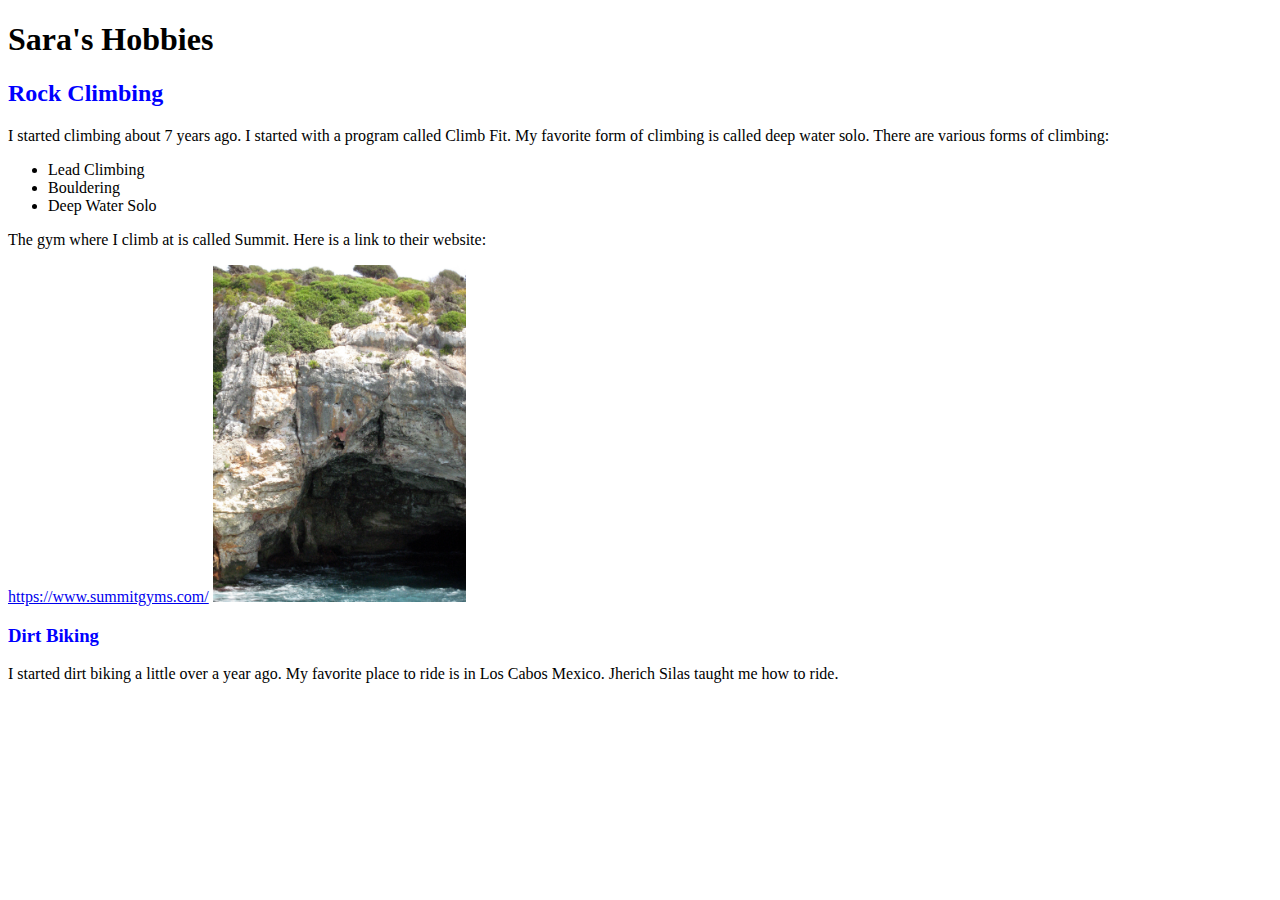
==== index.html @ ea4a3558 "added images" ====
<!DOCTYPE html>
<html lang="en">
<head>
    <meta charset="UTF-8">
    <meta http-equiv="X-UA-Compatible" content="IE=edge">
    <meta name="viewport" content="width=device-width, initial-scale=1.0">
    <link rel="stylesheet" href="index.css">
    <title>Sara's First Page</title>
</head>
<body>
    <header>
        <h1>Sara's Hobbies</h1>
        
    </header>
    
        <article>
            <h2
                class="subheaders">Rock Climbing
            </h2>
            <p>
                I started climbing about 7 years ago.
                I started with a program called Climb Fit.
                My favorite form of climbing is called deep water solo.
                There are various forms of climbing:
                <ul>
                    <li>Lead Climbing</li>
                    <li>Bouldering</li>
                    <li>Deep Water Solo</li>
                  </ul>

                  <p>
                      The gym where I climb at is called Summit. Here is a link to their website:
                  </p>
                  <a target="_blank" href="https://www.summitgyms.com/">https://www.summitgyms.com/</a>
            <img class="dwsImg" src="images/dws.jpg">
            
                </p>
            <h3 class="subheaders">
                Dirt Biking
            </h3>
            <p>
                I started dirt biking a little over a year ago.
                My favorite place to ride is in Los Cabos Mexico.
                Jherich Silas taught me how to ride.
            </p>
        </article>
    
</body>
</html>
---- index.css ----
.firstClass {
    color:aqua;
}
.subheaders {
    color:blue;
}

.dwsImg {
    max-width: 20%;
}
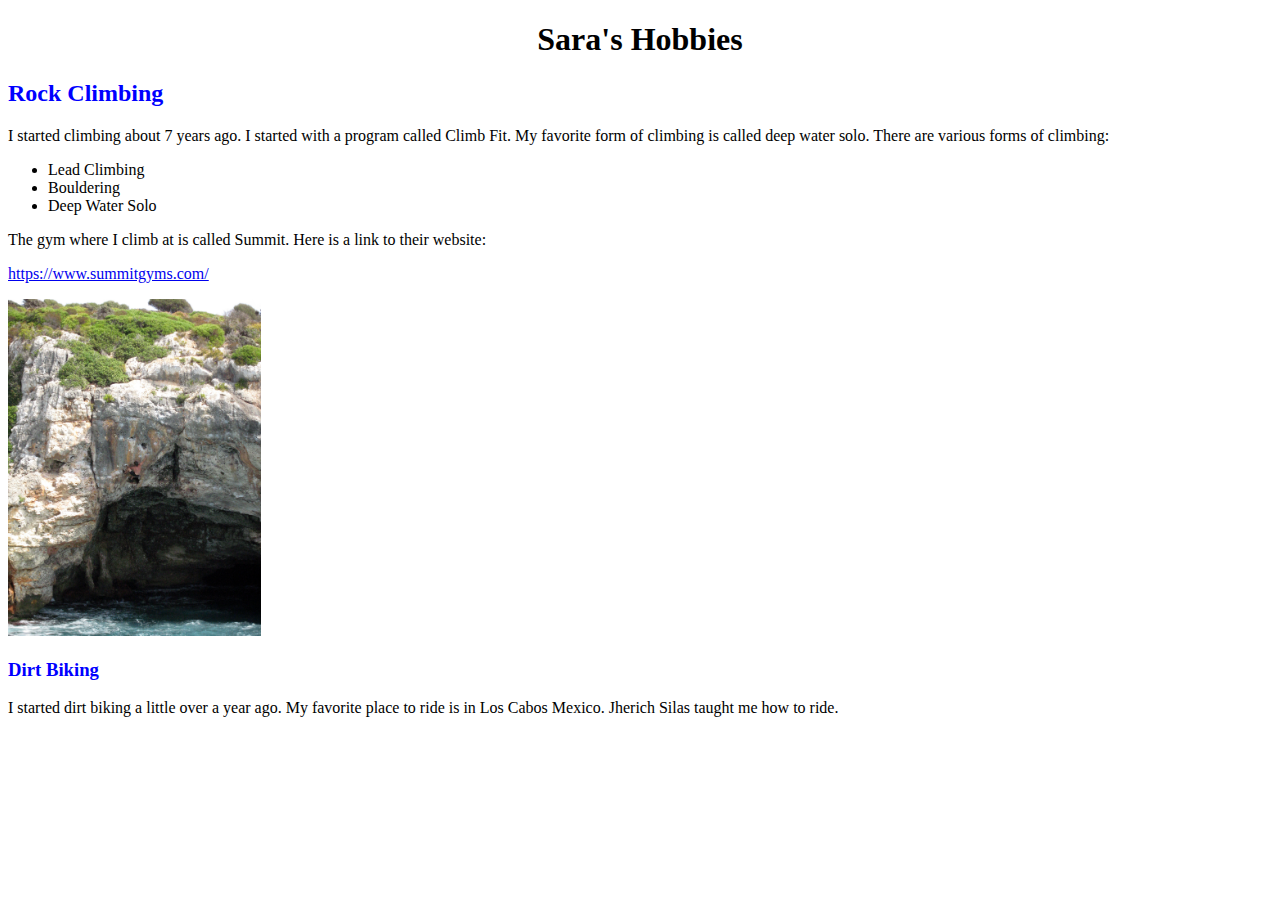
==== commit 09737fe3: "space adjusting" ====
--- a/index.html
+++ b/index.html
@@ -14,10 +14,8 @@
     </header>
     
         <article>
-            <h2
-                class="subheaders">Rock Climbing
-            </h2>
-            <p>
+            <h2 class="subheaders">Rock Climbing</h2>
+            <div>
                 I started climbing about 7 years ago.
                 I started with a program called Climb Fit.
                 My favorite form of climbing is called deep water solo.
@@ -32,12 +30,14 @@
                       The gym where I climb at is called Summit. Here is a link to their website:
                   </p>
                   <a target="_blank" href="https://www.summitgyms.com/">https://www.summitgyms.com/</a>
-            <img class="dwsImg" src="images/dws.jpg">
+           <p><img class="dwsImg" src="images/dws.jpg"></p>
             
-                </p>
+                </div>
             <h3 class="subheaders">
                 Dirt Biking
             </h3>
+
+            
             <p>
                 I started dirt biking a little over a year ago.
                 My favorite place to ride is in Los Cabos Mexico.
--- a/index.css
+++ b/index.css
@@ -7,4 +7,7 @@
 
 .dwsImg {
     max-width: 20%;
+}
+h1 {
+    text-align: center;
 }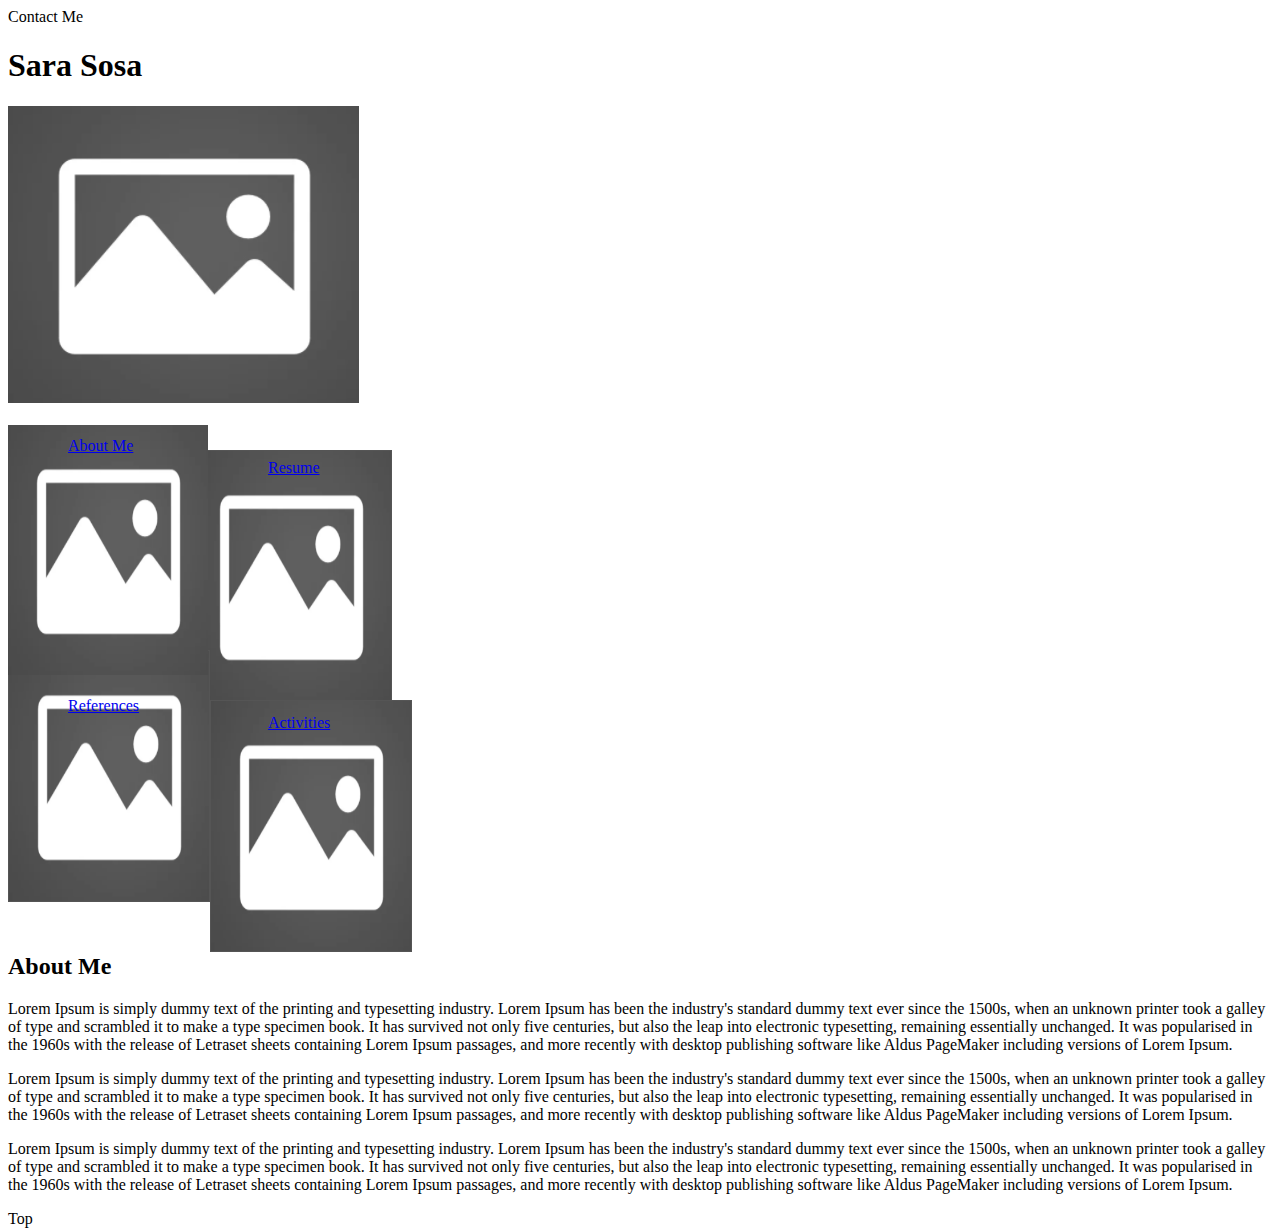
==== commit 3b56e20c: "revamped front page" ====
--- a/index.html
+++ b/index.html
@@ -5,45 +5,66 @@
     <meta http-equiv="X-UA-Compatible" content="IE=edge">
     <meta name="viewport" content="width=device-width, initial-scale=1.0">
     <link rel="stylesheet" href="index.css">
-    <title>Sara's First Page</title>
+    <title>Sara's Profile Page</title>
 </head>
 <body>
-    <header>
-        <h1>Sara's Hobbies</h1>
-        
-    </header>
-    
-        <article>
-            <h2 class="subheaders">Rock Climbing</h2>
-            <div>
-                I started climbing about 7 years ago.
-                I started with a program called Climb Fit.
-                My favorite form of climbing is called deep water solo.
-                There are various forms of climbing:
-                <ul>
-                    <li>Lead Climbing</li>
-                    <li>Bouldering</li>
-                    <li>Deep Water Solo</li>
-                  </ul>
+    <div>
+        Contact Me
+    </div>
+   <h1>
+       Sara Sosa
+   </h1>
+   
+   <img src="images/placeholderpic.PNG" alt="Placeholder picture">
 
-                  <p>
-                      The gym where I climb at is called Summit. Here is a link to their website:
-                  </p>
-                  <a target="_blank" href="https://www.summitgyms.com/">https://www.summitgyms.com/</a>
-           <p><img class="dwsImg" src="images/dws.jpg"></p>
-            
-                </div>
-            <h3 class="subheaders">
-                Dirt Biking
-            </h3>
+   <section>
+       <div>
+        <a href="#AboutMe" class="amtext">About Me</a>
+       </div>
+       <img src="images/placeholderpic.PNG" class="ampic" alt="Placeholder picture">
 
-            
-            <p>
-                I started dirt biking a little over a year ago.
-                My favorite place to ride is in Los Cabos Mexico.
-                Jherich Silas taught me how to ride.
-            </p>
-        </article>
+       <div>
+        <a href="Resume.html" class="restext">Resume</a>
+       </div>
+       <img src="images/placeholderpic.PNG" class="respic" alt="Placeholder picture">
+
+       <div>
+        <a href="References.html" class="reftext">References</a>
+       </div>
+       <img src="images/placeholderpic.PNG" class="refpic" alt="Placeholder picture">
+
+       <div>
+        <a href="Activities.html" class="acttext">Activities</a>
+       </div>
+       <img src="images/placeholderpic.PNG" class="actpic" alt="Placeholder picture">
+
+   </section>
+
+   <section>
+       <h2 
+       id="AboutMe" class="amhp">About Me</h2>
+       </h2>
+       
+       <article class="amps">
+       <p>
+        Lorem Ipsum is simply dummy text of the printing and typesetting industry. Lorem Ipsum has been the industry's standard dummy text ever since the 1500s, when an unknown printer took a galley of type and scrambled it to make a type specimen book. It has survived not only five centuries, but also the leap into electronic typesetting, remaining essentially unchanged. It was popularised in the 1960s with the release of Letraset sheets containing Lorem Ipsum passages, and more recently with desktop publishing software like Aldus PageMaker including versions of Lorem Ipsum.
+       </p>
+       <p>
+        Lorem Ipsum is simply dummy text of the printing and typesetting industry. Lorem Ipsum has been the industry's standard dummy text ever since the 1500s, when an unknown printer took a galley of type and scrambled it to make a type specimen book. It has survived not only five centuries, but also the leap into electronic typesetting, remaining essentially unchanged. It was popularised in the 1960s with the release of Letraset sheets containing Lorem Ipsum passages, and more recently with desktop publishing software like Aldus PageMaker including versions of Lorem Ipsum.
+       </p>
+       <p>
+        Lorem Ipsum is simply dummy text of the printing and typesetting industry. Lorem Ipsum has been the industry's standard dummy text ever since the 1500s, when an unknown printer took a galley of type and scrambled it to make a type specimen book. It has survived not only five centuries, but also the leap into electronic typesetting, remaining essentially unchanged. It was popularised in the 1960s with the release of Letraset sheets containing Lorem Ipsum passages, and more recently with desktop publishing software like Aldus PageMaker including versions of Lorem Ipsum.
+       </p>
+
+       <div>
+           Top
+       </div>
+
+    </article>
+
+   </section>
+       
+
     
 </body>
 </html>--- a/index.css
+++ b/index.css
@@ -1,13 +1,66 @@
-.firstClass {
-    color:aqua;
+.ampic {
+    width: 200px;
+    height: 250px;
+    
+  }
+  
+  .respic {
+    width: 200px;
+    height: 250px;
+    position: absolute;
+    left: 190px;
+    top: 450px;
+    border: 1px solid #555;
+    z-index: -1;
+  }
+  .refpic{
+    width: 200px;
+    height: 250px;
+    position: absolute;
+    top: 650px;
+    border: 1px solid #555;
+    z-index: -1;
+  }
+  
+  
+  .actpic{
+    width: 200px;
+    height: 250px;
+    position: absolute;
+    left: 210px;
+    top: 700px;
+    border: 1px solid #555;
+    z-index: -1;
+  }
+
+  /* text spacing */
+
+  .amtext {
+      position: relative;
+      left: 60px;
+      top: 30px;
+  }
+  .restext {
+    position: relative;
+    left: 260px;
+    top: -220px;
 }
-.subheaders {
-    color:blue;
+.reftext {
+    position: relative;
+    left: 60px;
+    
 }
-
-.dwsImg {
-    max-width: 20%;
+.acttext {
+    position: relative;
+    left: 260px;
+    top: -1px;
 }
-h1 {
-    text-align: center;
-}+/* about me section on homepage */
+.amhp{
+    position: relative;
+    top: 200px;
+}
+.amps {
+    position: relative;
+    top: 200px;
+}
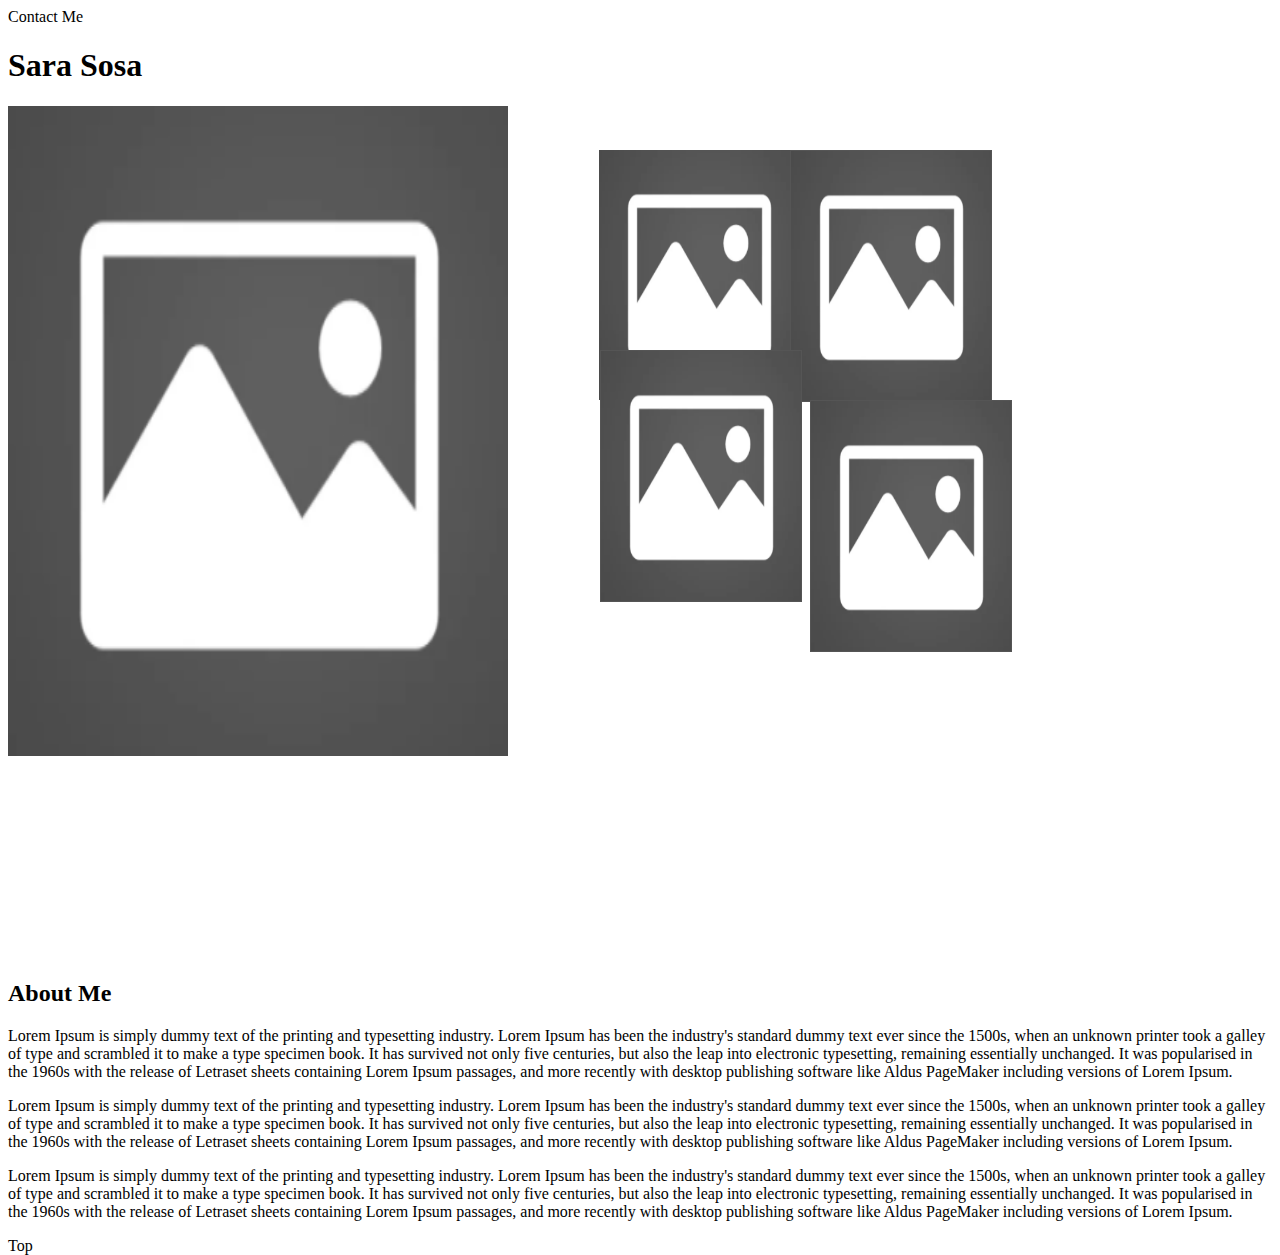
==== commit 16d70805: "updating media query" ====
--- a/index.html
+++ b/index.html
@@ -15,9 +15,9 @@
        Sara Sosa
    </h1>
    
-   <img src="images/placeholderpic.PNG" alt="Placeholder picture">
+   <img class="profilepic" src="images/placeholderpic.PNG" alt="Placeholder picture">
 
-   <section>
+   <section class="fourImages">
        <div>
         <a href="#AboutMe" class="amtext">About Me</a>
        </div>
--- a/index.css
+++ b/index.css
@@ -64,3 +64,65 @@
     position: relative;
     top: 200px;
 }
+
+
+/* Small devices (portrait tablets and large phones, 600px and up) */
+@media only screen and (min-width: 600px) {
+
+  .profilepic {
+    width: 500px;
+    height: 650px;
+  }  
+
+  /* img{
+    width: 600px;
+    height: 750px;
+  } */
+
+.fourImages {
+  position: absolute;
+  left: 600px;
+  top:-300px;
+}
+  
+  .ampic {
+        width: 200px;
+        height: 250px;
+        position: absolute;
+        left: -1px;
+        top: 450px;
+        z-index: -1;
+      }
+      
+      .respic {
+        width: 200px;
+        height: 250px;
+        position: absolute;
+        left: 190px;
+        top: 450px;
+        border: 1px solid #555;
+        z-index: -1;
+      }
+      .refpic{
+        width: 200px;
+        height: 250px;
+        position: absolute;
+        top: 650px;
+        border: 1px solid #555;
+        z-index: -1;
+      }
+      
+      
+      .actpic{
+        width: 200px;
+        height: 250px;
+        position: absolute;
+        left: 210px;
+        top: 700px;
+        border: 1px solid #555;
+        z-index: -1;
+      }
+
+
+
+}
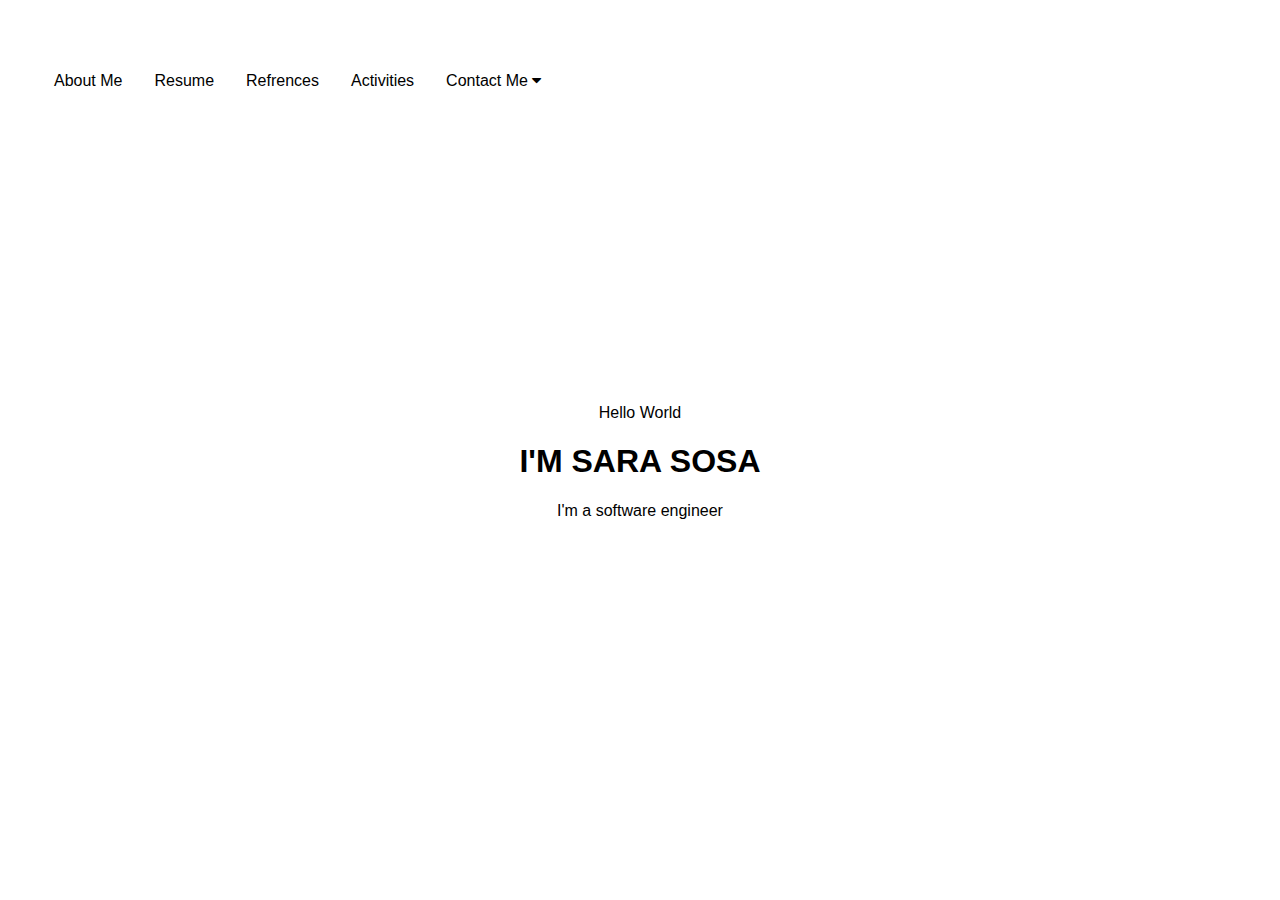
==== commit dd807253: "changed homepage and navbar" ====
--- a/index.html
+++ b/index.html
@@ -5,66 +5,43 @@
     <meta http-equiv="X-UA-Compatible" content="IE=edge">
     <meta name="viewport" content="width=device-width, initial-scale=1.0">
     <link rel="stylesheet" href="index.css">
+    <link rel="stylesheet" href="https://cdnjs.cloudflare.com/ajax/libs/font-awesome/4.7.0/css/font-awesome.min.css">
     <title>Sara's Profile Page</title>
 </head>
 <body>
-    <div>
-        Contact Me
+
+<!-- <section class="hplinks">
+    <a class="amtext" href="aboutme.html" >About Me</a>
+    <a href="Resume.html" class="restext">Resume</a>
+    <a href="References.html" class="reftext">References</a>
+    <a href="Activities.html" class="acttext">Activities</a>
+    <label class="contactme" for="contactme">Contact Me</label>
+
+</section> -->
+
+<div class="navbar">
+    <a href="aboutme.html">About Me</a>
+    <a target="_blank" href="images/SSofficialresume2022.pdf">Resume</a>
+    <a href="References.html">Refrences</a>
+      <a href="Activities.html">Activities</a>
+      <div class="dropdown">
+        <button class="dropbtn">Contact Me 
+          <i class="fa fa-caret-down"></i>
+        </button>
+        <div class="dropdown-content">
+          <a href="https://www.linkedin.com/in/sara-sosa-b64848163/">Connect on Linkedin</a>
+          <a>Email: saraarisosa@gmail.com</a>
+          
+        </div>
+      </div> 
     </div>
-   <h1>
-       Sara Sosa
-   </h1>
-   
-   <img class="profilepic" src="images/placeholderpic.PNG" alt="Placeholder picture">
+    
 
-   <section class="fourImages">
-       <div>
-        <a href="#AboutMe" class="amtext">About Me</a>
-       </div>
-       <img src="images/placeholderpic.PNG" class="ampic" alt="Placeholder picture">
-
-       <div>
-        <a href="Resume.html" class="restext">Resume</a>
-       </div>
-       <img src="images/placeholderpic.PNG" class="respic" alt="Placeholder picture">
-
-       <div>
-        <a href="References.html" class="reftext">References</a>
-       </div>
-       <img src="images/placeholderpic.PNG" class="refpic" alt="Placeholder picture">
-
-       <div>
-        <a href="Activities.html" class="acttext">Activities</a>
-       </div>
-       <img src="images/placeholderpic.PNG" class="actpic" alt="Placeholder picture">
-
-   </section>
-
-   <section>
-       <h2 
-       id="AboutMe" class="amhp">About Me</h2>
-       </h2>
-       
-       <article class="amps">
-       <p>
-        Lorem Ipsum is simply dummy text of the printing and typesetting industry. Lorem Ipsum has been the industry's standard dummy text ever since the 1500s, when an unknown printer took a galley of type and scrambled it to make a type specimen book. It has survived not only five centuries, but also the leap into electronic typesetting, remaining essentially unchanged. It was popularised in the 1960s with the release of Letraset sheets containing Lorem Ipsum passages, and more recently with desktop publishing software like Aldus PageMaker including versions of Lorem Ipsum.
-       </p>
-       <p>
-        Lorem Ipsum is simply dummy text of the printing and typesetting industry. Lorem Ipsum has been the industry's standard dummy text ever since the 1500s, when an unknown printer took a galley of type and scrambled it to make a type specimen book. It has survived not only five centuries, but also the leap into electronic typesetting, remaining essentially unchanged. It was popularised in the 1960s with the release of Letraset sheets containing Lorem Ipsum passages, and more recently with desktop publishing software like Aldus PageMaker including versions of Lorem Ipsum.
-       </p>
-       <p>
-        Lorem Ipsum is simply dummy text of the printing and typesetting industry. Lorem Ipsum has been the industry's standard dummy text ever since the 1500s, when an unknown printer took a galley of type and scrambled it to make a type specimen book. It has survived not only five centuries, but also the leap into electronic typesetting, remaining essentially unchanged. It was popularised in the 1960s with the release of Letraset sheets containing Lorem Ipsum passages, and more recently with desktop publishing software like Aldus PageMaker including versions of Lorem Ipsum.
-       </p>
-
-       <div>
-           Top
-       </div>
-
-    </article>
-
-   </section>
-       
-
+    <section class="hptext">
+    <div> Hello World</div>
+<h1>I'M SARA SOSA</h1>       
+<div>I'm a software engineer</div>
+    </section>
     
 </body>
 </html>--- a/index.css
+++ b/index.css
@@ -1,128 +1,102 @@
-.ampic {
-    width: 200px;
-    height: 250px;
-    
-  }
-  
-  .respic {
-    width: 200px;
-    height: 250px;
-    position: absolute;
-    left: 190px;
-    top: 450px;
-    border: 1px solid #555;
-    z-index: -1;
-  }
-  .refpic{
-    width: 200px;
-    height: 250px;
-    position: absolute;
-    top: 650px;
-    border: 1px solid #555;
-    z-index: -1;
-  }
-  
-  
-  .actpic{
-    width: 200px;
-    height: 250px;
-    position: absolute;
-    left: 210px;
-    top: 700px;
-    border: 1px solid #555;
-    z-index: -1;
-  }
 
-  /* text spacing */
+.hptext{
+  text-align: center;
+  padding-top: 300px;
+}
 
-  .amtext {
-      position: relative;
-      left: 60px;
-      top: 30px;
-  }
-  .restext {
-    position: relative;
-    left: 260px;
-    top: -220px;
+.hplinks{
+  padding-top: 70px;
 }
-.reftext {
-    position: relative;
-    left: 60px;
-    
+.amtext{
+  margin-right: 50px;
 }
-.acttext {
-    position: relative;
-    left: 260px;
-    top: -1px;
+.restext{
+  margin-right: 50px;
 }
-/* about me section on homepage */
-.amhp{
-    position: relative;
-    top: 200px;
+.reftext{
+  margin-right: 50px;
 }
-.amps {
-    position: relative;
-    top: 200px;
+.acttext{
+  margin-right: 50px;
+}
+.contactme{
+  margin-right: 100px;
 }
 
 
-/* Small devices (portrait tablets and large phones, 600px and up) */
-@media only screen and (min-width: 600px) {
+/*Nav Menu CSS*/
+body {
+  font-family: Arial, Helvetica, sans-serif;
+}
 
-  .profilepic {
-    width: 500px;
-    height: 650px;
-  }  
+.navbar {
+  overflow: hidden;
+  padding-top: 50px;
+  padding-left: 30px;
+  /*background-color: #333;*/
+}
 
-  /* img{
-    width: 600px;
-    height: 750px;
-  } */
+.navbar a {
+  float: left;
+  font-size: 16px;
+  color: black;
+  
+  padding: 14px 16px;
+  text-decoration: none;
+}
 
-.fourImages {
+.dropdown {
+  float: left;
+  overflow: hidden;
+}
+
+.dropdown .dropbtn {
+  font-size: 16px;  
+  border: none;
+  outline: none;
+  color: black;
+  padding: 14px 16px;
+  background-color: inherit;
+  font-family: inherit;
+  margin: 0;
+}
+
+/*Removed the red color from the navbar*/
+.navbar a:hover, .dropdown:hover .dropbtn {
+  /*background-color: red;*/
+}
+
+.dropdown-content {
+  display: none;
   position: absolute;
-  left: 600px;
-  top:-300px;
+  background-color: #f9f9f9;
+  min-width: 160px;
+  box-shadow: 0px 8px 16px 0px rgba(0,0,0,0.2);
+  z-index: 1;
 }
-  
-  .ampic {
-        width: 200px;
-        height: 250px;
-        position: absolute;
-        left: -1px;
-        top: 450px;
-        z-index: -1;
-      }
-      
-      .respic {
-        width: 200px;
-        height: 250px;
-        position: absolute;
-        left: 190px;
-        top: 450px;
-        border: 1px solid #555;
-        z-index: -1;
-      }
-      .refpic{
-        width: 200px;
-        height: 250px;
-        position: absolute;
-        top: 650px;
-        border: 1px solid #555;
-        z-index: -1;
-      }
-      
-      
-      .actpic{
-        width: 200px;
-        height: 250px;
-        position: absolute;
-        left: 210px;
-        top: 700px;
-        border: 1px solid #555;
-        z-index: -1;
-      }
+
+.dropdown-content a {
+  float: none;
+  color: black;
+  padding: 12px 16px;
+  text-decoration: none;
+  display: block;
+  text-align: left;
+}
+
+.dropdown-content a:hover {
+  background-color: #ddd;
+}
+
+.dropdown:hover .dropdown-content {
+  display: block;
+}
 
 
 
-}
+
+
+ /* Small devices (portrait tablets and large phones, 600px and up)  */
+ /* @media only screen and (min-width: 600px) { 
+ } */
+
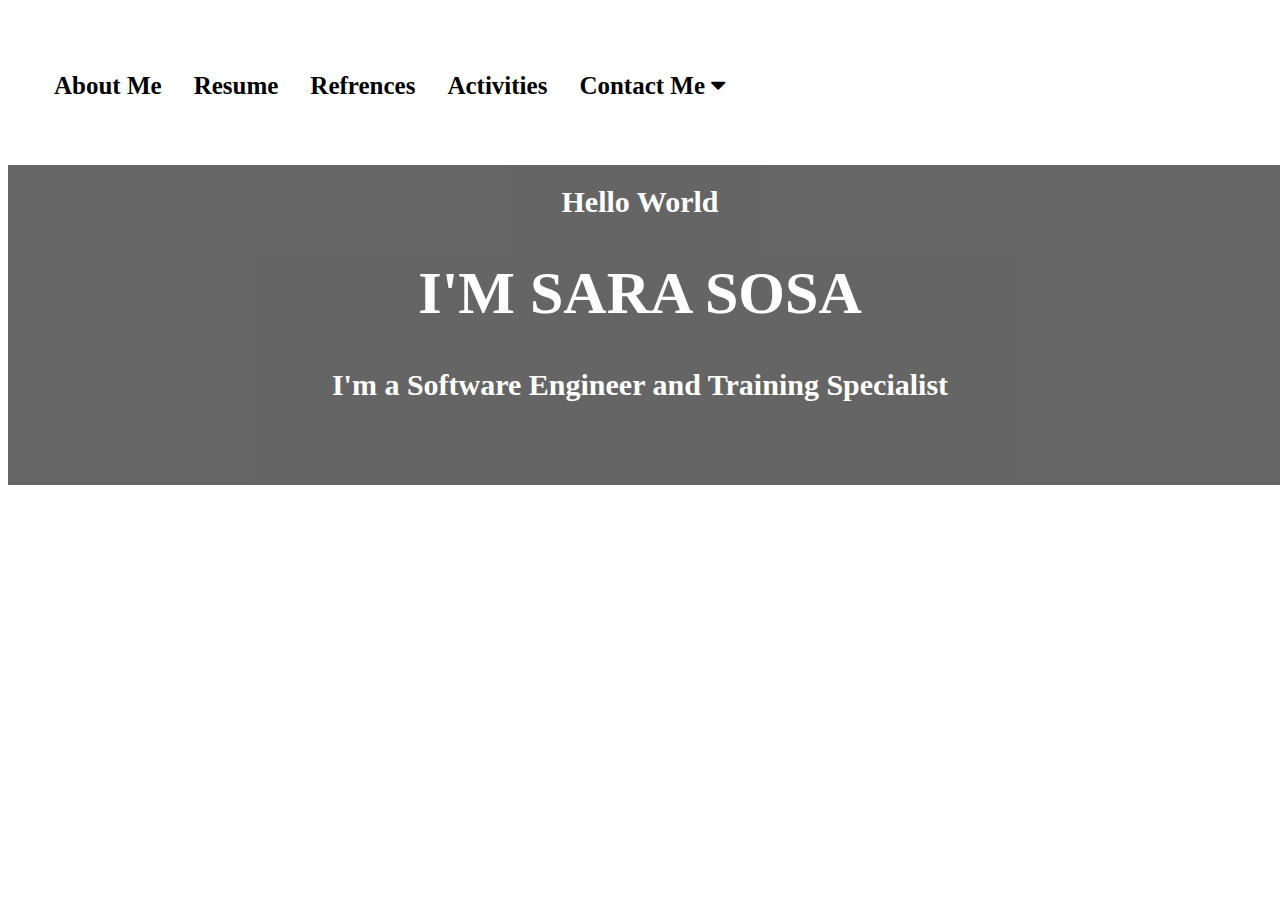
==== commit feed764f: "updated homepage" ====
--- a/index.html
+++ b/index.html
@@ -3,12 +3,12 @@
 <head>
     <meta charset="UTF-8">
     <meta http-equiv="X-UA-Compatible" content="IE=edge">
-    <meta name="viewport" content="width=device-width, initial-scale=1.0">
+    <meta name="viewport" content="width=1920", initial-scale=1.0>
     <link rel="stylesheet" href="index.css">
     <link rel="stylesheet" href="https://cdnjs.cloudflare.com/ajax/libs/font-awesome/4.7.0/css/font-awesome.min.css">
     <title>Sara's Profile Page</title>
 </head>
-<body>
+<body class="bgimg">
 
 <!-- <section class="hplinks">
     <a class="amtext" href="aboutme.html" >About Me</a>
@@ -40,8 +40,10 @@
     <section class="hptext">
     <div> Hello World</div>
 <h1>I'M SARA SOSA</h1>       
-<div>I'm a software engineer</div>
+<div class="imadev">I'm a Software Engineer and Training Specialist</div>
     </section>
+
+    <div class="box"></div>
     
 </body>
 </html>--- a/index.css
+++ b/index.css
@@ -1,12 +1,38 @@
+.bgimg{
+  background-image: url("images/homepagebg.png");
+  background-size: 100%;
+  background-repeat: no-repeat;
+}
+
+/* .hptext {
+  height: 400px;
+  width: 3000px;
+  background-color: black;
+  opacity: .6;
+  
+} */
 
 .hptext{
   text-align: center;
-  padding-top: 300px;
+  padding-top: 20px;
+  font-size: 30px;
+  font-family: segoe print, serif;
+  font-weight: bold;
+  color: white;
+  height: 300px;
+  width: 100%;
+  background-color: black;
+  opacity: .6;
+ 
 }
+/* .imadev{
+  padding-bottom: 10%;
+} */
 
-.hplinks{
+/* .hplinks{
   padding-top: 70px;
-}
+  font-weight: bold;
+} */
 .amtext{
   margin-right: 50px;
 }
@@ -32,13 +58,17 @@
 .navbar {
   overflow: hidden;
   padding-top: 50px;
-  padding-left: 30px;
+  padding-left: 30px;;
+  font-weight: bold;
+  padding-bottom: 4%;
+  font-family: segoe print, serif;
+
   /*background-color: #333;*/
 }
 
 .navbar a {
   float: left;
-  font-size: 16px;
+  font-size: 25px;
   color: black;
   
   padding: 14px 16px;
@@ -50,8 +80,11 @@
   overflow: hidden;
 }
 
+/* this formats the contact me dop down */
+
 .dropdown .dropbtn {
-  font-size: 16px;  
+  font-size: 25px;  
+  font-weight: bold;
   border: none;
   outline: none;
   color: black;
@@ -93,10 +126,9 @@
 }
 
 
-
-
-
  /* Small devices (portrait tablets and large phones, 600px and up)  */
- /* @media only screen and (min-width: 600px) { 
- } */
-
+ @media only screen and (min-width: 300px) { 
+   .hptext{
+     padding-right: 80px;
+   }
+ }  
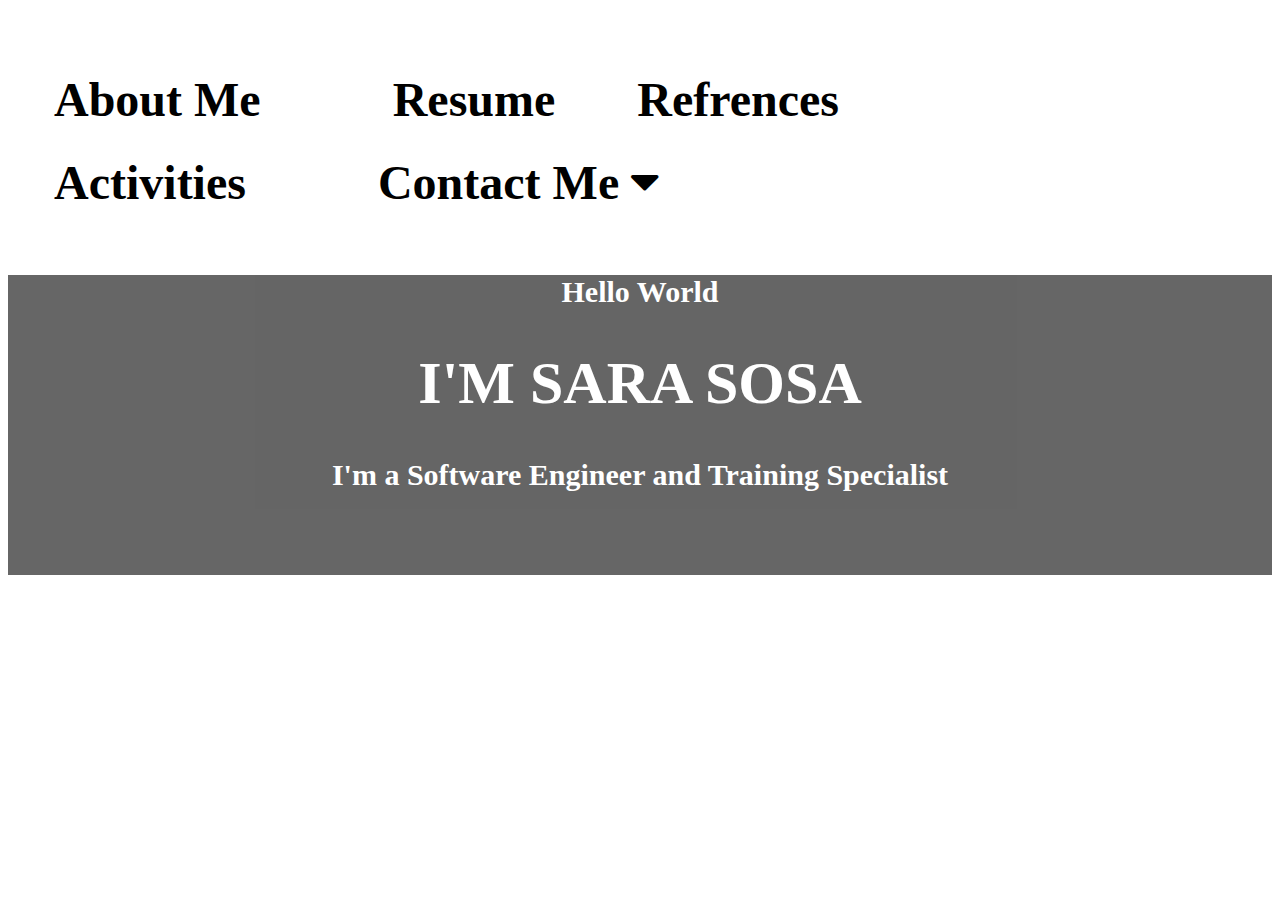
==== commit 3c22f9d1: "homepage edits" ====
--- a/index.html
+++ b/index.html
@@ -3,7 +3,7 @@
 <head>
     <meta charset="UTF-8">
     <meta http-equiv="X-UA-Compatible" content="IE=edge">
-    <meta name="viewport" content="width=1920", initial-scale=1.0>
+    <meta name="viewport" content="width=device-width,initial-scale=1.0">
     <link rel="stylesheet" href="index.css">
     <link rel="stylesheet" href="https://cdnjs.cloudflare.com/ajax/libs/font-awesome/4.7.0/css/font-awesome.min.css">
     <title>Sara's Profile Page</title>
@@ -20,16 +20,16 @@
 </section> -->
 
 <div class="navbar">
-    <a href="aboutme.html">About Me</a>
-    <a target="_blank" href="images/SSofficialresume2022.pdf">Resume</a>
-    <a href="References.html">Refrences</a>
-      <a href="Activities.html">Activities</a>
+    <a class="amtext" href="aboutme.html">About Me</a>
+    <a class="restext" target="_blank" href="images/SSofficialresume2022.pdf">Resume</a>
+    <a class="reftext" href="References.html">Refrences</a>
+      <a class="acttext" href="Activities.html">Activities</a>
       <div class="dropdown">
         <button class="dropbtn">Contact Me 
           <i class="fa fa-caret-down"></i>
         </button>
         <div class="dropdown-content">
-          <a href="https://www.linkedin.com/in/sara-sosa-b64848163/">Connect on Linkedin</a>
+          <a target="_blank" href="https://www.linkedin.com/in/sara-sosa-b64848163/">Connect on Linkedin</a>
           <a>Email: saraarisosa@gmail.com</a>
           
         </div>
@@ -39,7 +39,7 @@
 
     <section class="hptext">
     <div> Hello World</div>
-<h1>I'M SARA SOSA</h1>       
+<h1 class="saraNameText">I'M SARA SOSA</h1>       
 <div class="imadev">I'm a Software Engineer and Training Specialist</div>
     </section>
 
--- a/index.css
+++ b/index.css
@@ -1,5 +1,6 @@
+
 .bgimg{
-  background-image: url("images/homepagebg.png");
+  background-image: url("images/homepagebg-min.png");
   background-size: 100%;
   background-repeat: no-repeat;
 }
@@ -14,7 +15,7 @@
 
 .hptext{
   text-align: center;
-  padding-top: 20px;
+  /* padding-top: 20px; */
   font-size: 30px;
   font-family: segoe print, serif;
   font-weight: bold;
@@ -23,30 +24,34 @@
   width: 100%;
   background-color: black;
   opacity: .6;
- 
 }
 /* .imadev{
   padding-bottom: 10%;
 } */
-
-/* .hplinks{
+/* 
+.hplinks{
   padding-top: 70px;
   font-weight: bold;
-} */
+}  */
 .amtext{
-  margin-right: 50px;
+  padding-left: 20px;
+  margin-right: 100px;
+  font-weight: bold;
 }
 .restext{
   margin-right: 50px;
+  font-weight: bold;
 }
 .reftext{
-  margin-right: 50px;
+  margin-right: 100px;
+  font-weight: bold;
 }
 .acttext{
-  margin-right: 50px;
+  margin-right: 100px;
+  font-weight: bold;
 }
 .contactme{
-  margin-right: 100px;
+  margin-right: 130px;
 }
 
 
@@ -58,19 +63,17 @@
 .navbar {
   overflow: hidden;
   padding-top: 50px;
-  padding-left: 30px;;
+  padding-left: 30px;
   font-weight: bold;
   padding-bottom: 4%;
   font-family: segoe print, serif;
-
   /*background-color: #333;*/
 }
 
 .navbar a {
   float: left;
-  font-size: 25px;
+  font-size: 3em;
   color: black;
-  
   padding: 14px 16px;
   text-decoration: none;
 }
@@ -83,8 +86,8 @@
 /* this formats the contact me dop down */
 
 .dropdown .dropbtn {
-  font-size: 25px;  
-  font-weight: bold;
+  font-size: 3em;  
+font-weight: bold;
   border: none;
   outline: none;
   color: black;
@@ -95,9 +98,9 @@
 }
 
 /*Removed the red color from the navbar*/
-.navbar a:hover, .dropdown:hover .dropbtn {
-  /*background-color: red;*/
-}
+/* .navbar a:hover, .dropdown:hover .dropbtn {} */
+  /*background-color: red;*/ 
+
 
 .dropdown-content {
   display: none;
@@ -125,10 +128,146 @@
   display: block;
 }
 
-
- /* Small devices (portrait tablets and large phones, 600px and up)  */
- @media only screen and (min-width: 300px) { 
-   .hptext{
-     padding-right: 80px;
-   }
- }  
+/* media query for homepage */
+@media only screen and (max-width: 600px){ 
+
+  .bgimg{
+  background-image: url("images/mobilehp.jpg");
+  background-size: 100%;
+  background-repeat: no-repeat;
+  /* padding-top: 10px; */
+  }
+  
+  .amtext{
+    margin-right: 28px;
+  }
+  .restext{
+    margin-right: 25px;
+  }
+  .reftext{
+    margin-right: 50px;
+  }
+  .acttext{
+    margin-right: 50px;
+  }
+  .contactme{
+    margin-right: 50px;
+  }
+
+.hptext {
+  text-align: center;
+  font-size: 1em;
+  font-family: segoe print, serif;
+  font-weight: bold;
+  color: white;
+  height: 10%;
+  width: 100%;
+  background-color: black;
+  opacity: .6;
+ }
+
+ .saraNameText {
+  font-family: segoe print, serif;
+  font-size: 1.5em;
+  color: #ddd;
+ }
+
+.navbar {
+  font-size: .3em;
+  padding-top: 1em;
+  padding-left: 1em;
+  font-weight: normal;
+}
+
+/* about me page */
+.bgam{
+  background-color: rgb(250, 250, 215);
+  font-family: cambria, serif;
+  font-weight: bold;
+}
+.ampic1{
+  width: 30%;
+  height:auto;
+  /* padding-left: 22%; */
+}
+.home{
+  font-size: 200%;
+  font-family:gabriola;
+}
+  
+
+.article1{
+  color: rgb(51, 47, 47);
+  font-family: cambria;
+}
+.aboutMe{
+  font-family: gabriola;
+  color: rgb(75, 3, 75);
+  font-size: 50px;
+}
+.secondaryHeadings {
+  font-family: gabriola;
+  color: rgb(75, 3, 75);
+  font-size: 30px;
+}
+}
+
+/* hamburger menu css */
+
+
+.topnav #myLinks {
+  display: none;
+}
+.topnav a {
+  color: rgb(75, 3, 75);
+  padding: 0px 0px;
+  text-decoration: none;
+  font-size: 50px;
+}
+
+.topnav a.icon {
+  background: white;
+}
+
+
+/* about me page media query for desktop */
+@media only screen and (min-width: 768px) { 
+   
+  .home{
+    font-family: gabriola;
+    font-size: 50px;
+  }
+
+
+  .bgam{
+    font-family: cambria, serif;
+    font-weight: bold;
+  }
+  
+  .ampic1 {
+    width:20%;
+    float:left;
+    padding-left: 0%;
+  }
+
+  .aboutMe{
+    font-size: 5em;
+    font-family: gabriola;
+    color: rgb(75, 3, 75);
+  } 
+  
+  .p1p2{
+    font-size: 30px;
+  }
+
+.article1 {
+  width:100%;
+  font-size: 30px;
+}
+.secondaryHeadings{
+  color: rgb(75, 3, 75);
+  font-size: 2em;
+  font-family: gabriola;
+} 
+
+}
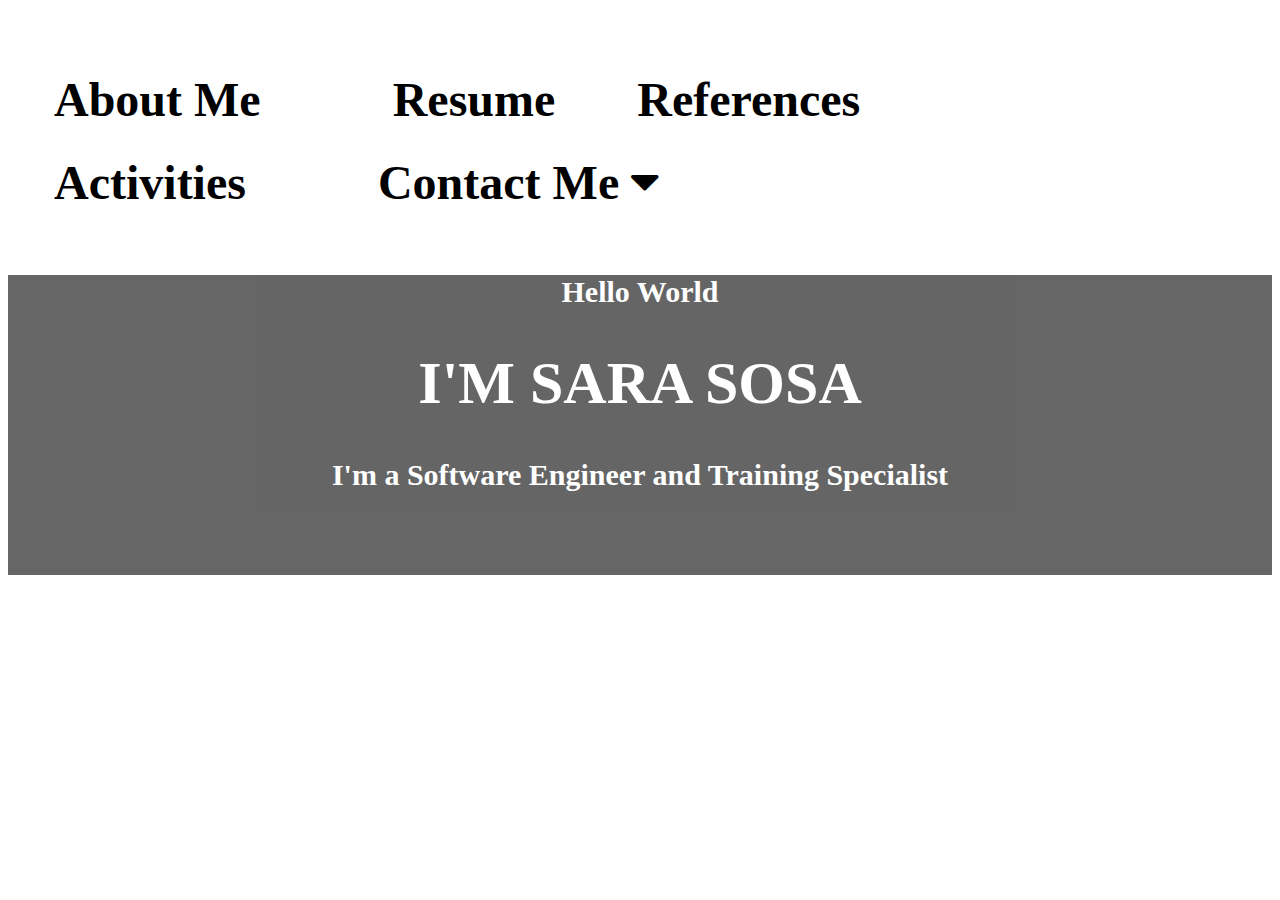
==== commit 775785f2: "made reference page" ====
--- a/index.html
+++ b/index.html
@@ -22,7 +22,7 @@
 <div class="navbar">
     <a class="amtext" href="aboutme.html">About Me</a>
     <a class="restext" target="_blank" href="images/SSofficialresume2022.pdf">Resume</a>
-    <a class="reftext" href="References.html">Refrences</a>
+    <a class="reftext" href="References.html">References</a>
       <a class="acttext" href="Activities.html">Activities</a>
       <div class="dropdown">
         <button class="dropbtn">Contact Me 
